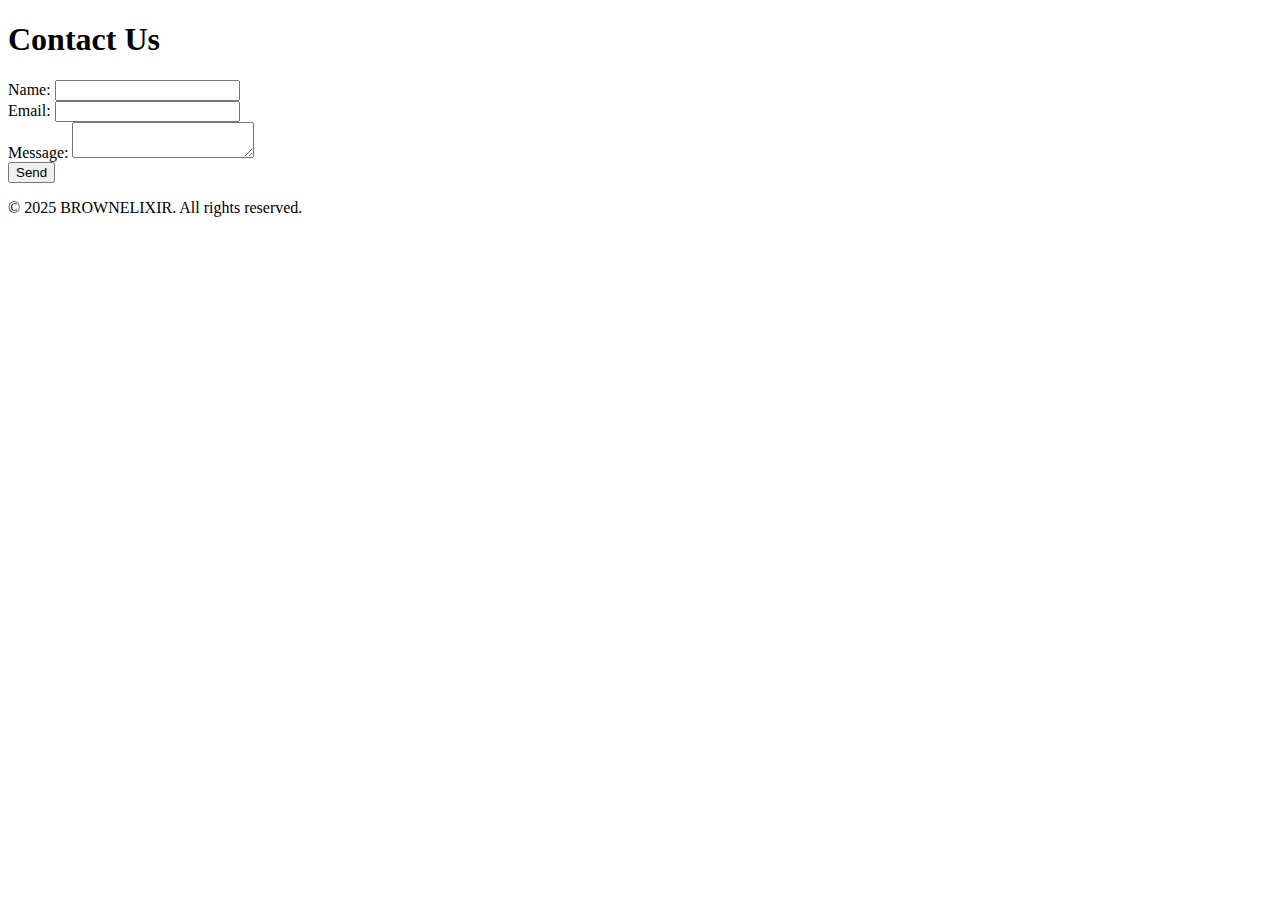
==== contactpage.html @ 71e1bcd2 "Create contactpage.html" ====
<!DOCTYPE html>
<html lang="en">
<head>
    <meta charset="UTF-8">
    <meta name="viewport" content="width=device-width, initial-scale=1.0">
    <title>Contact</title>
    <link rel="stylesheet" href="css/styles.css">
</head>
<body>
    <header>
        <h1>Contact Us</h1>
    </header>
    <main>
        <form action="#" method="post">
            <label for="name">Name:</label>
            <input type="text" id="name" name="name" required>
            <br>
            <label for="email">Email:</label>
            <input type="email" id="email" name="email" required>
            <br>
            <label for="message">Message:</label>
            <textarea id="message" name="message" required></textarea>
            <br>
            <button type="submit">Send</button>
        </form>
    </main>
    <footer>
        <p>&copy; 2025 BROWNELIXIR. All rights reserved.</p>
    </footer>
</body>
</html>
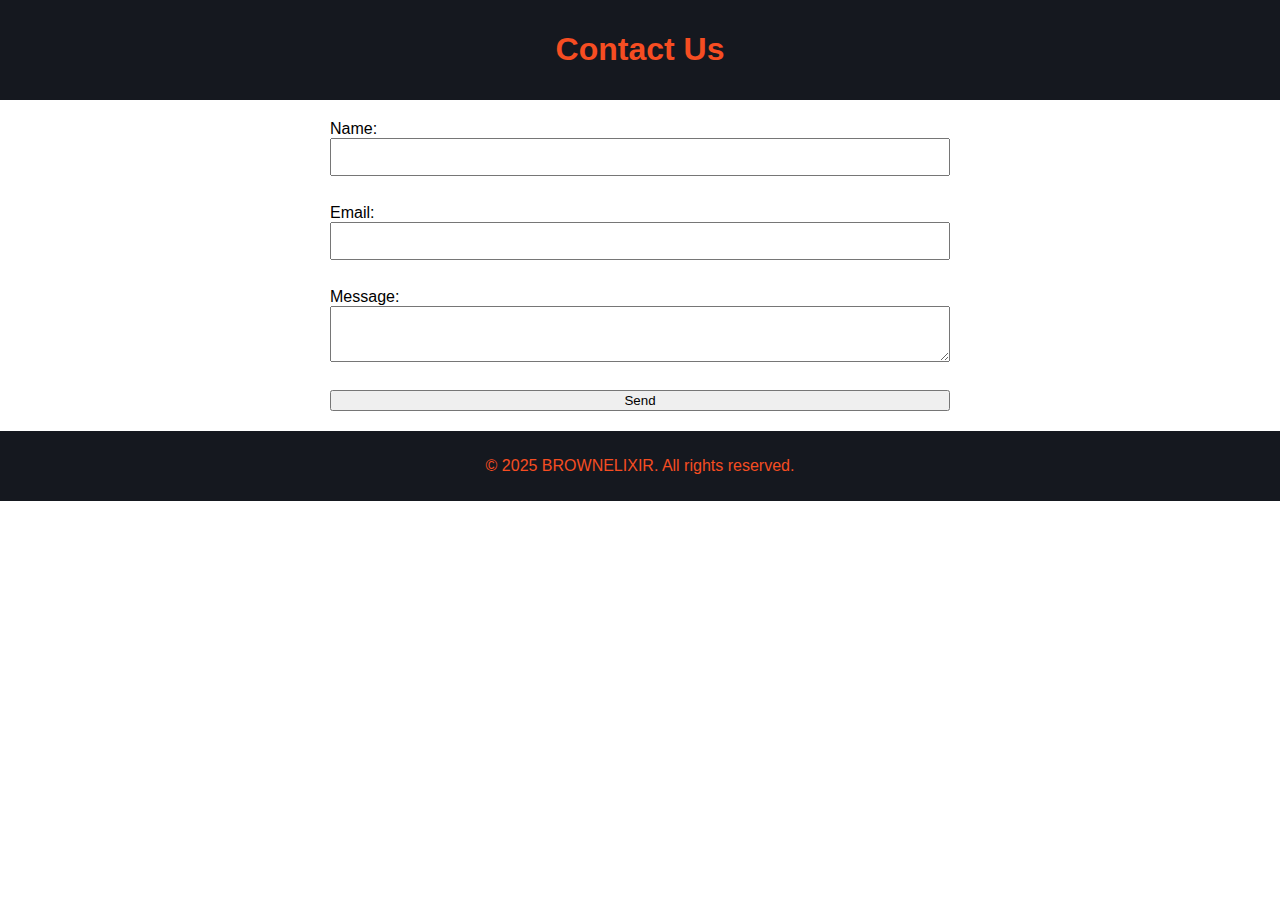
==== commit 2fddf786: "Update contactpage.html" ====
--- a/contactpage.html
+++ b/contactpage.html
@@ -4,7 +4,7 @@
     <meta charset="UTF-8">
     <meta name="viewport" content="width=device-width, initial-scale=1.0">
     <title>Contact</title>
-    <link rel="stylesheet" href="css/styles.css">
+    <link rel="stylesheet" href="styles.css">
 </head>
 <body>
     <header>
--- a/styles.css
+++ b/styles.css
@@ -0,0 +1,64 @@
+h2, h3{
+    color: #f64d22;
+  }
+  
+  
+  
+  body {
+      font-family: Arial, sans-serif;
+      margin: 0;
+      padding: 0;
+  }
+  header, footer {
+      background-color: #15181f;
+      color: #f64d22;
+      text-align: center;
+      padding: 10px;
+  }
+  main {
+      display: flex;
+      justify-content: space-between;
+      padding: 20px;
+  }
+  section {
+      width: 70%;
+  }
+  aside {
+      width: 25%;
+      background-color: #15181f;
+      color: #f64d22;
+      padding: 10px;
+  }
+  table {
+      width: 100%;
+      border-collapse: collapse;
+  }
+  th, td {
+      border: 1px solid black;
+      padding: 10px;
+      text-align: center;
+  }
+  form {
+      display: flex;
+      flex-direction: column;
+      width: 50%;
+      margin: auto;
+  }
+  input, textarea {
+      margin-bottom: 10px;
+      padding: 8px;
+      font-size: 16px;
+  }
+  
+  .column {
+    float: left;
+    width: 33.33%;
+    padding: 5px;
+  }
+  
+  /* Clear floats after image containers */
+  .row::after {
+    content: "";
+    clear: both;
+    display: table;
+  }
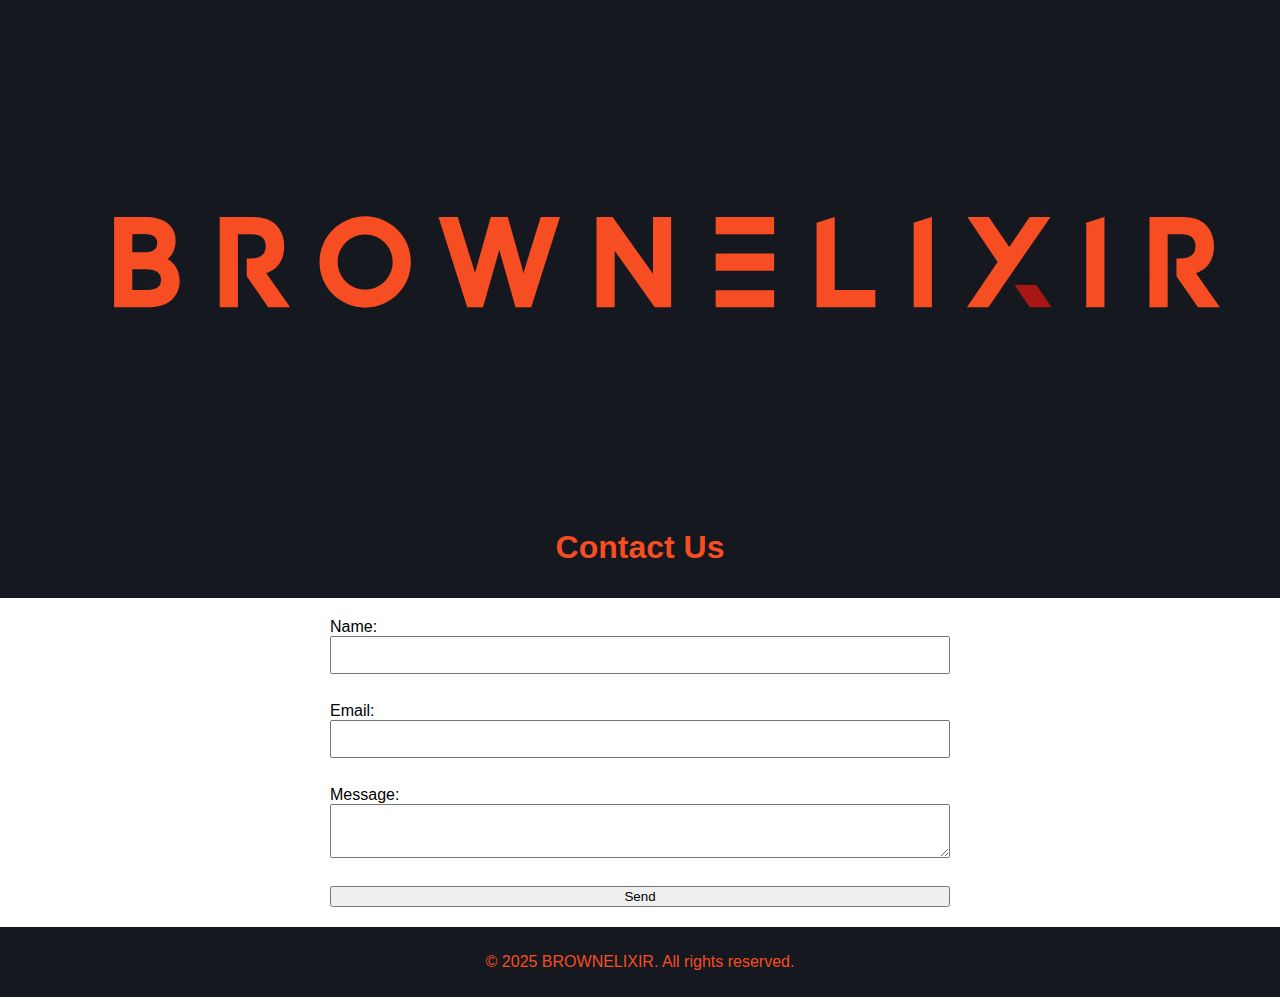
==== commit b83e52c0: "Update contactpage.html" ====
--- a/contactpage.html
+++ b/contactpage.html
@@ -7,6 +7,9 @@
     <link rel="stylesheet" href="styles.css">
 </head>
 <body>
+    <header>
+           <img src="BROWNELIXIR LOGO.jpg" alt="BROWNELIXER Logo">
+    </header>
     <header>
         <h1>Contact Us</h1>
     </header>
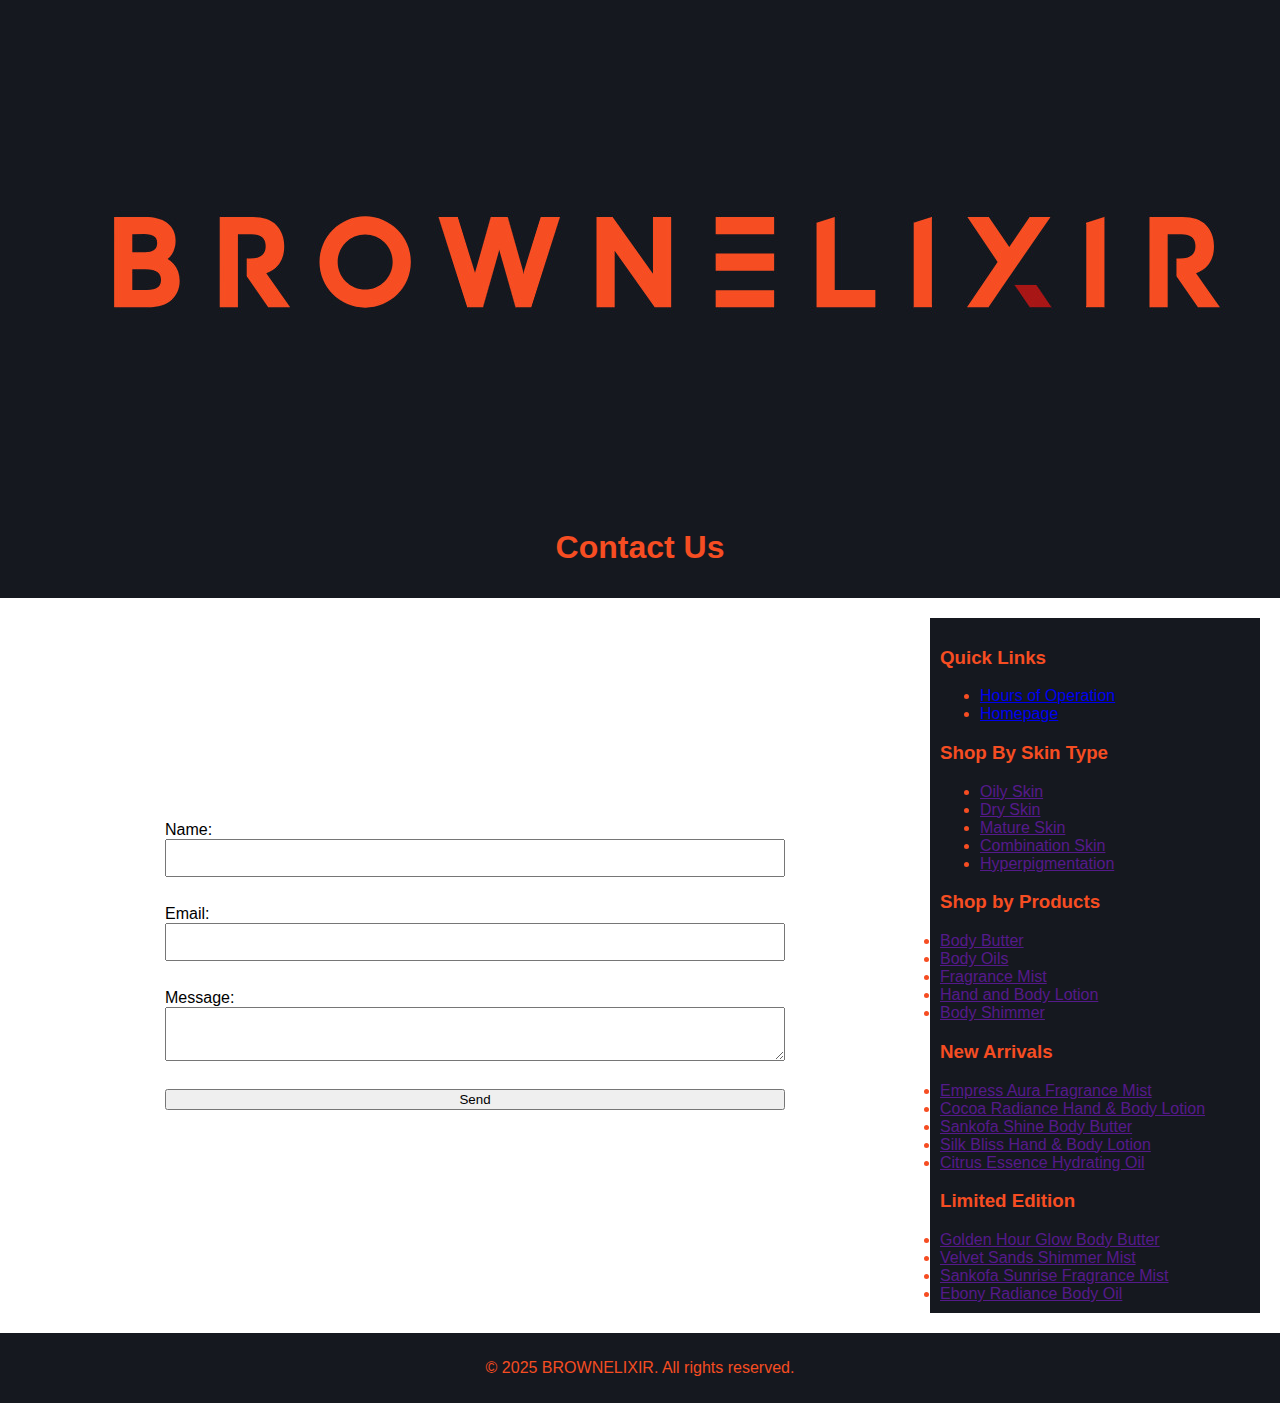
==== commit 72be8a0d: "Update contactpage.html" ====
--- a/contactpage.html
+++ b/contactpage.html
@@ -26,6 +26,39 @@
             <br>
             <button type="submit">Send</button>
         </form>
+
+        <aside>
+                        <h3>Quick Links</h3>
+            <ul>
+                <li><a href="schedule.html">Hours of Operation</a></li>
+                <li><a href="index.html">Homepage</a></li>
+            </ul>
+            <h3>Shop By Skin Type</h3>
+            <ul>
+                <li><a href="">Oily Skin</a></li>
+                <li><a href="">Dry Skin</a></li>
+                <li><a href="">Mature Skin</a></li>
+                <li><a href="">Combination Skin</a></li>
+                <li><a href="">Hyperpigmentation</a></li>
+            </ul>
+            <h3>Shop by Products</h3>
+                <li><a href="">Body Butter</a></li>
+                <li><a href="">Body Oils</a></li>
+                <li><a href="">Fragrance Mist</a></li>
+                <li><a href="">Hand and Body Lotion</a></li>
+                <li><a href="">Body Shimmer</a></li>
+            <h3>New Arrivals</h3>
+                <li><a href="">Empress Aura Fragrance Mist</a></li>
+                <li><a href="">Cocoa Radiance Hand & Body Lotion</a></li>
+                <li><a href="">Sankofa Shine Body Butter</a></li>
+                <li><a href="">Silk Bliss Hand & Body Lotion</a></li>
+                <li><a href="">Citrus Essence Hydrating Oil</a></li>
+            <h3>Limited Edition</h3>
+                <li><a href="">Golden Hour Glow Body Butter</a></li>
+                <li><a href="">Velvet Sands Shimmer Mist</a></li>
+                <li><a href="">Sankofa Sunrise Fragrance Mist</a></li>
+                <li><a href="">Ebony Radiance Body Oil</a></li>
+        </aside>
     </main>
     <footer>
         <p>&copy; 2025 BROWNELIXIR. All rights reserved.</p>
